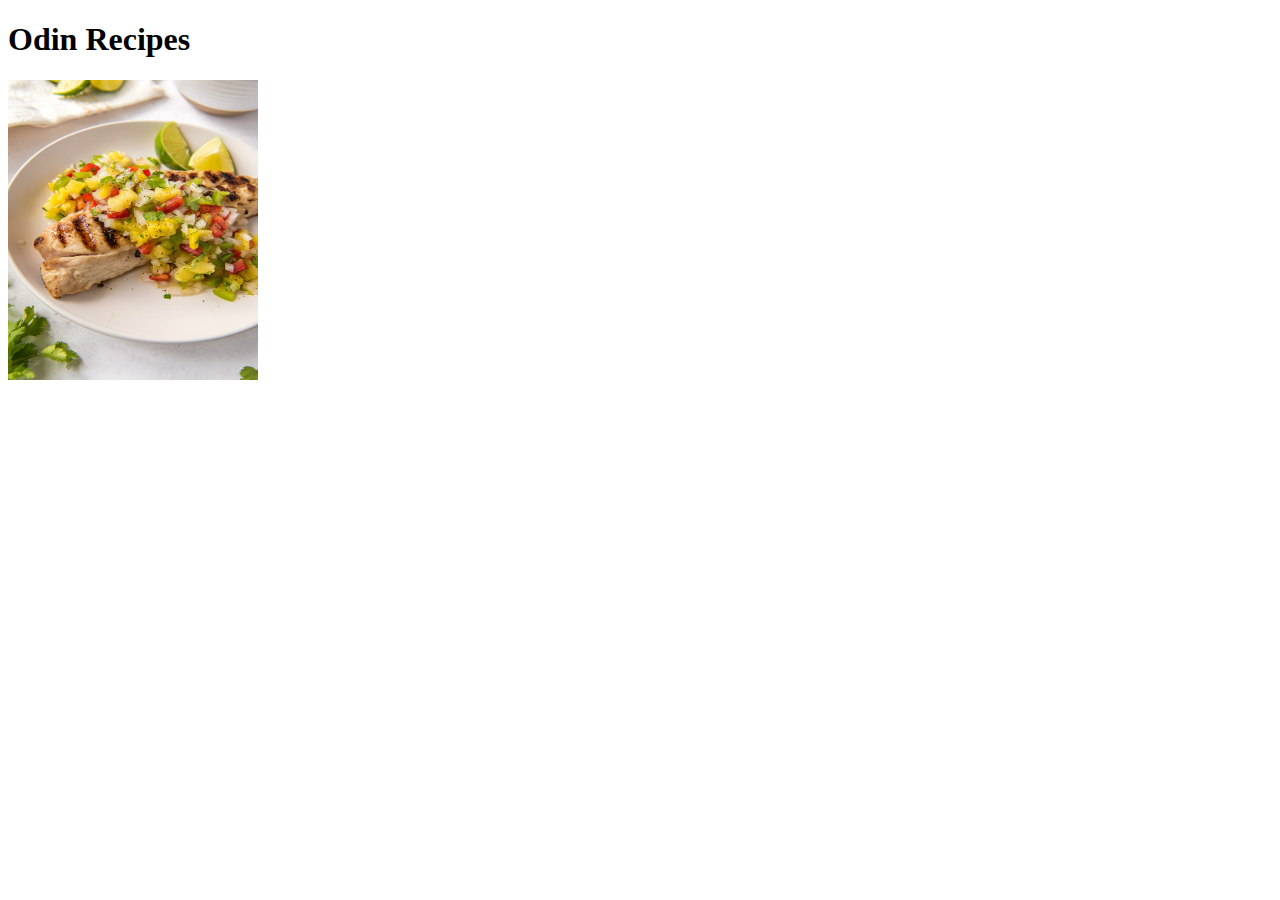
==== index.html @ 37b96046 "three images have been downloaded for the recipes website" ====
<!DOCTYPE html>
<html lang="en">
<head>
    <meta charset="UTF-8">
    <meta name="viewport" content="width=device-width, initial-scale=1.0">
    <title>Document</title>
</head>
<body>
    <h1>Odin Recipes</h1>
    <img src="../images/Kingklip-with-Pineapple-Salsa.jpg" alt="Fish" width="250" height="300">
</body>
</html>
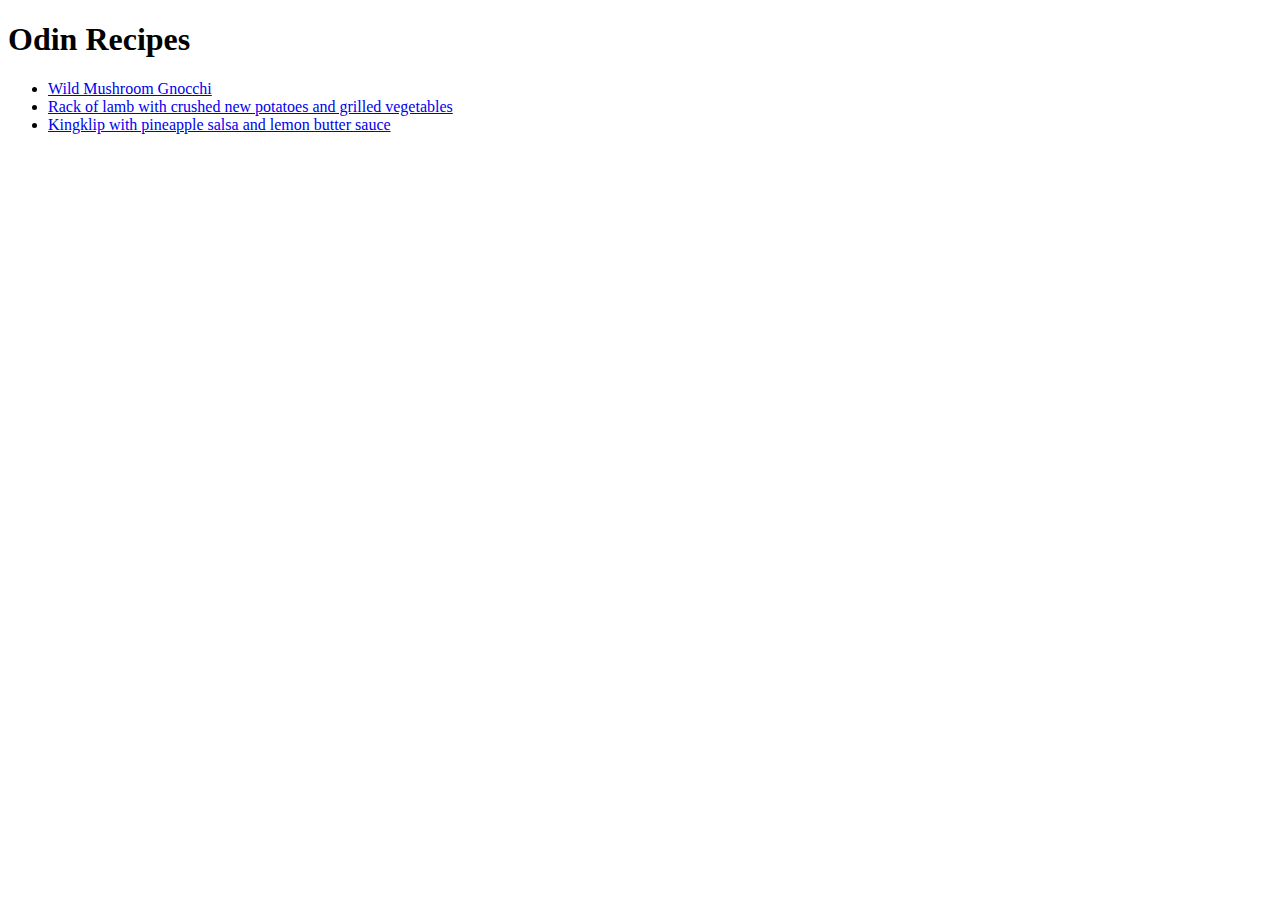
==== commit 94a5d484: "commiting to see if my live page will show" ====
--- a/index.html
+++ b/index.html
@@ -3,10 +3,14 @@
 <head>
     <meta charset="UTF-8">
     <meta name="viewport" content="width=device-width, initial-scale=1.0">
-    <title>Document</title>
+    <title>My Odin Recipes</title>
 </head>
 <body>
     <h1>Odin Recipes</h1>
-    <img src="../images/Kingklip-with-Pineapple-Salsa.jpg" alt="Fish" width="250" height="300">
+    <ul>
+    <li><a href="recipes/Wild-mushroom-Gnocchi.html">Wild Mushroom Gnocchi</a></li>
+    <li><a href="recipes/Rack-of-lamb-crushed-new-potatoes-grilled-vegetables.html">Rack of lamb with crushed new potatoes and grilled vegetables</a></li>
+    <li><a href="recipes/Kingklip-with-pineapple-salsa-and-lemon-butter-sauce.html">Kingklip with pineapple salsa and lemon butter sauce</a></li>
+    </ul>
 </body>
 </html>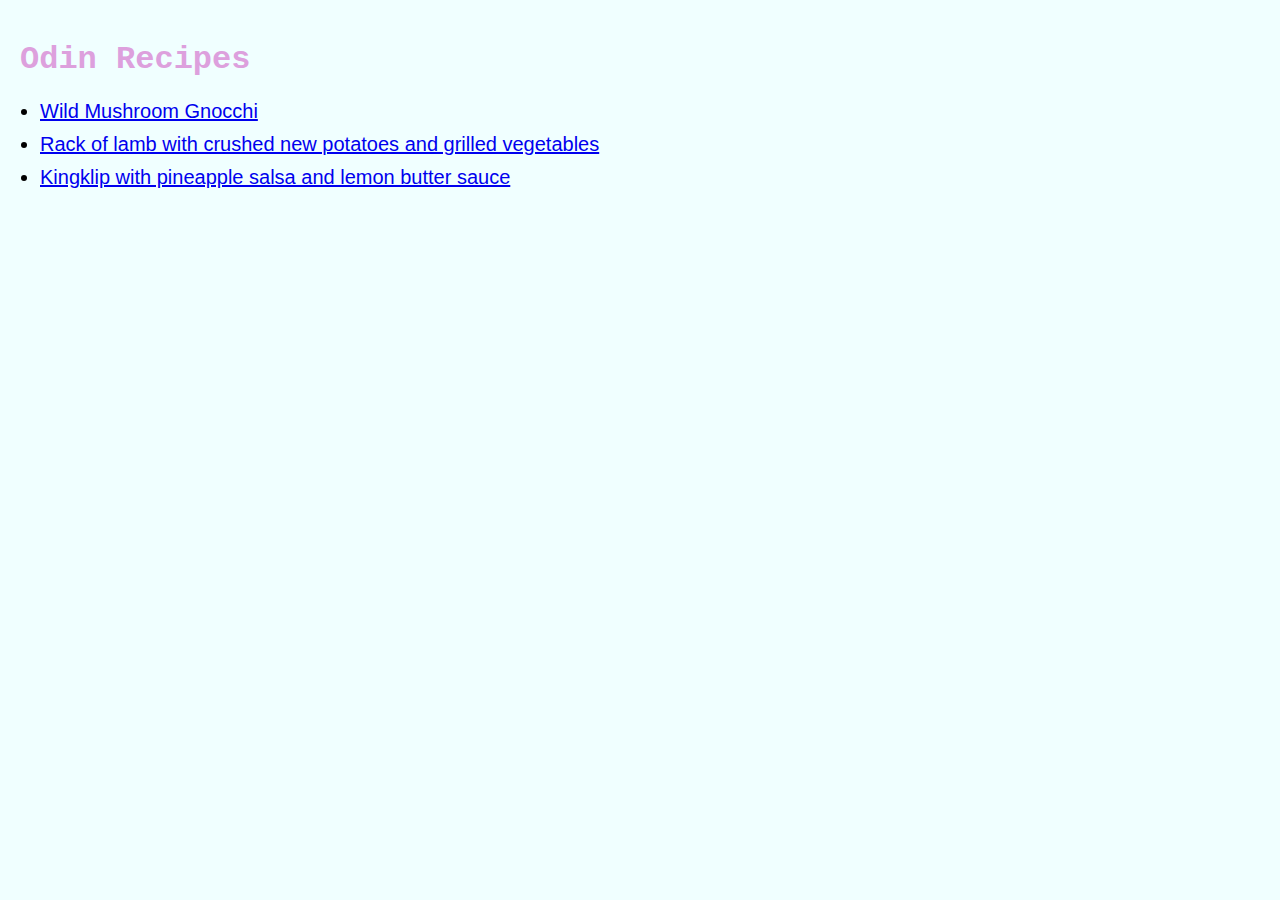
==== commit 9de6525e: "added external css to recipes html" ====
--- a/index.html
+++ b/index.html
@@ -4,6 +4,7 @@
     <meta charset="UTF-8">
     <meta name="viewport" content="width=device-width, initial-scale=1.0">
     <title>My Odin Recipes</title>
+    <link rel="stylesheet" href="styles.css">
 </head>
 <body>
     <h1>Odin Recipes</h1>
--- a/styles.css
+++ b/styles.css
@@ -0,0 +1,36 @@
+body {
+  font-family: Arial, sans-serif;
+  background-color: azure;
+  margin: 0;
+  padding: 20px;
+}
+
+h1 {
+  color: plum;
+  font-family: "Courier New", Courier, monospace;
+}
+
+img {
+  display: block;
+  margin: 0 auto;
+}
+
+h2 {
+  color: plum;
+  margin-top: 20px;
+}
+
+p {
+  line-height: 1.6;
+}
+
+ul,
+ol {
+  margin: 20px 0;
+  padding: 0 20px;
+}
+
+li {
+  margin-bottom: 10px;
+  font-size: 20px;
+}
